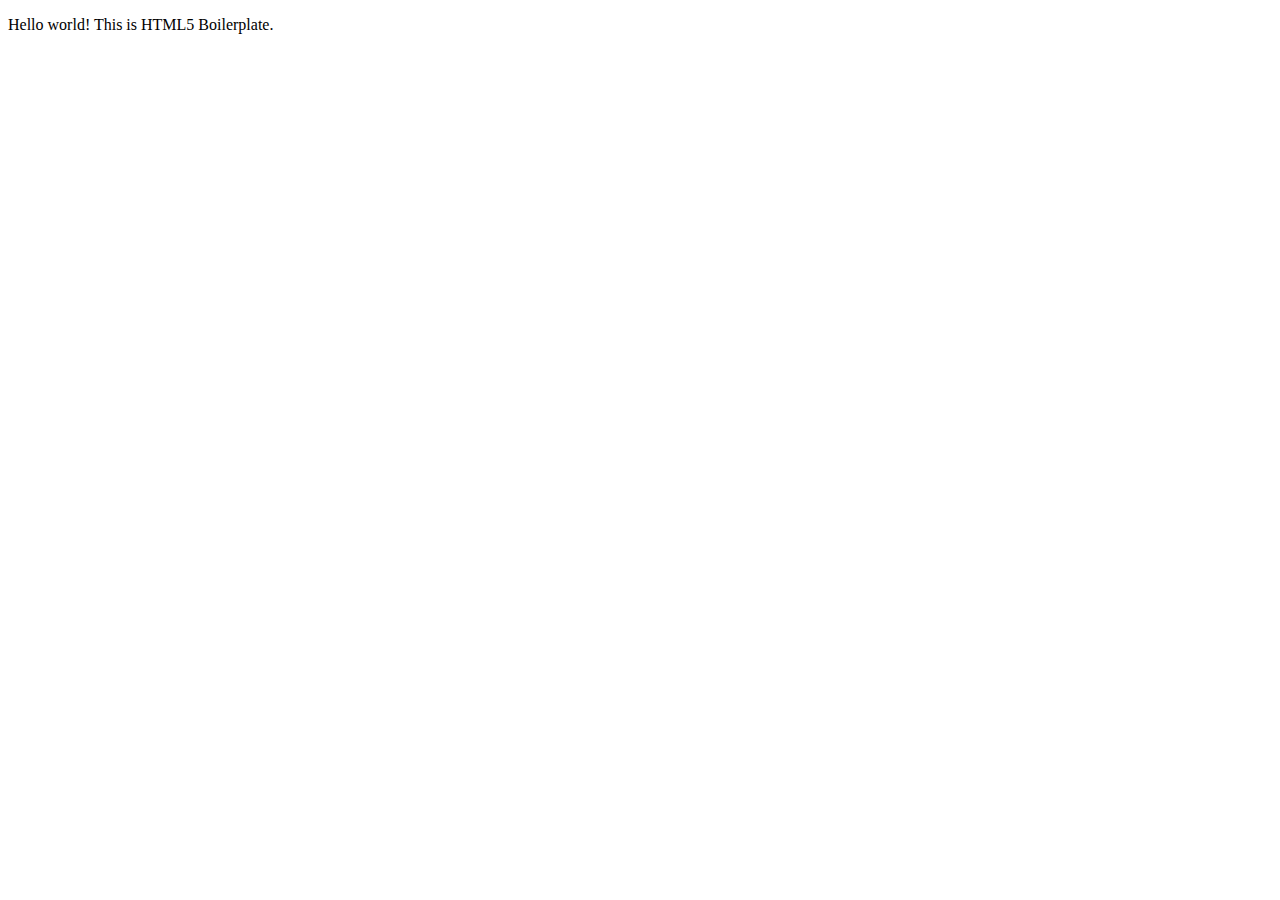
==== index.html @ 96634029 "commit" ====
<!doctype html>
<html class="no-js" lang="">
    <head>
        <meta charset="utf-8">
        <meta http-equiv="x-ua-compatible" content="ie=edge">
        <title></title>
        <meta name="description" content="">
        <meta name="viewport" content="width=device-width, initial-scale=1">

        <link rel="apple-touch-icon" href="apple-touch-icon.png">
        <!-- Place favicon.ico in the root directory -->

        <link rel="stylesheet" href="css/normalize.css">
        <link rel="stylesheet" href="css/main.css">
        <script src="js/vendor/modernizr-2.8.3.min.js"></script>
    </head>
    <body>
        <!--[if lt IE 8]>
            <p class="browserupgrade">You are using an <strong>outdated</strong> browser. Please <a href="http://browsehappy.com/">upgrade your browser</a> to improve your experience.</p>
        <![endif]-->

        <!-- Add your site or application content here -->
        <p>Hello world! This is HTML5 Boilerplate.</p>

        <script src="https://ajax.googleapis.com/ajax/libs/jquery/1.11.3/jquery.min.js"></script>
        <script>window.jQuery || document.write('<script src="js/vendor/jquery-1.11.3.min.js"><\/script>')</script>
        <script src="js/plugins.js"></script>
        <script src="js/main.js"></script>

        <!-- Google Analytics: change UA-XXXXX-X to be your site's ID. -->
        <script>
            (function(b,o,i,l,e,r){b.GoogleAnalyticsObject=l;b[l]||(b[l]=
            function(){(b[l].q=b[l].q||[]).push(arguments)});b[l].l=+new Date;
            e=o.createElement(i);r=o.getElementsByTagName(i)[0];
            e.src='https://www.google-analytics.com/analytics.js';
            r.parentNode.insertBefore(e,r)}(window,document,'script','ga'));
            ga('create','UA-XXXXX-X','auto');ga('send','pageview');
        </script>
    </body>
</html>
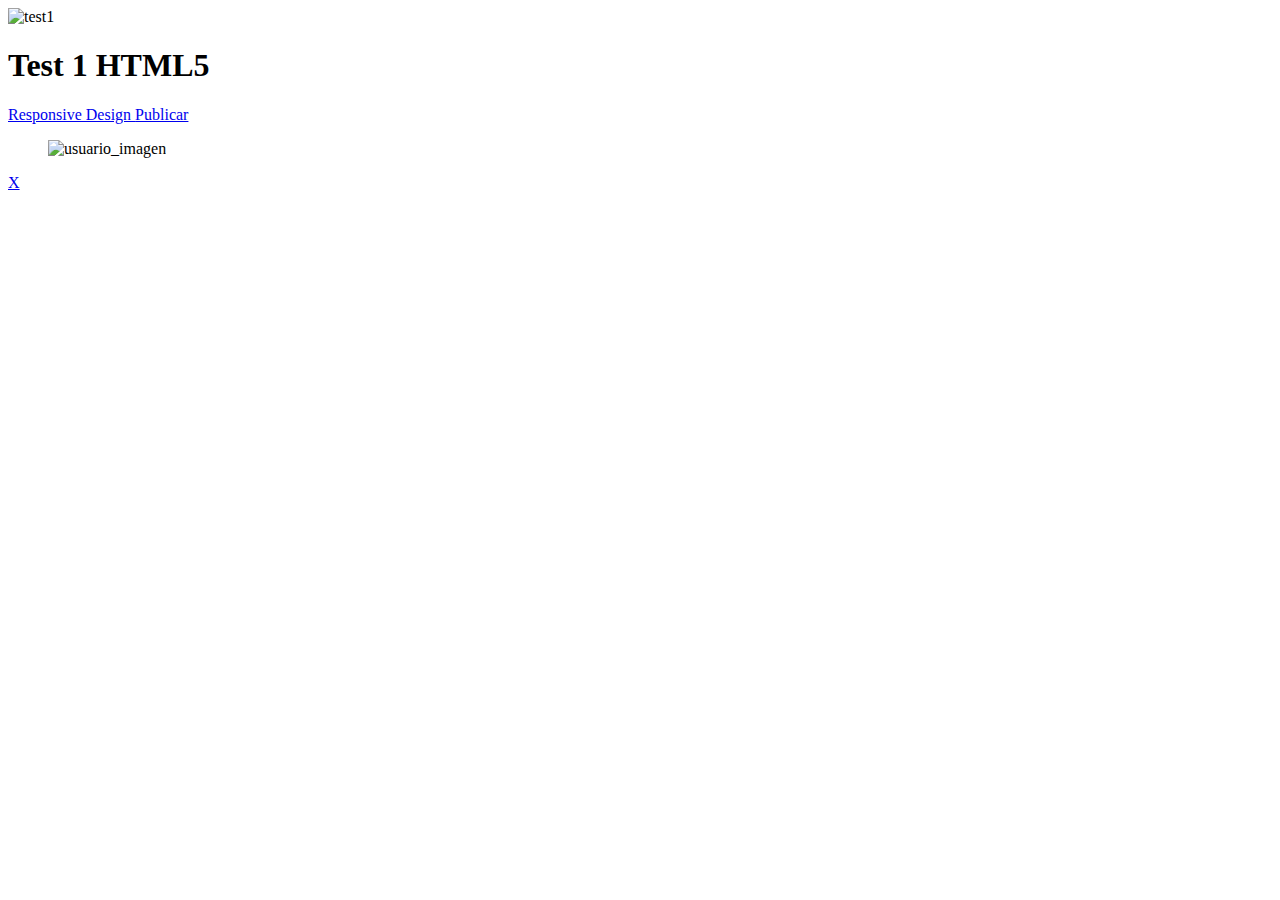
==== commit 82652006: "cuerpo test1" ====
--- a/index.html
+++ b/index.html
@@ -1,40 +1,46 @@
-<!doctype html>
-<html class="no-js" lang="">
-    <head>
-        <meta charset="utf-8">
-        <meta http-equiv="x-ua-compatible" content="ie=edge">
-        <title></title>
-        <meta name="description" content="">
-        <meta name="viewport" content="width=device-width, initial-scale=1">
-
-        <link rel="apple-touch-icon" href="apple-touch-icon.png">
-        <!-- Place favicon.ico in the root directory -->
-
-        <link rel="stylesheet" href="css/normalize.css">
-        <link rel="stylesheet" href="css/main.css">
-        <script src="js/vendor/modernizr-2.8.3.min.js"></script>
-    </head>
-    <body>
-        <!--[if lt IE 8]>
-            <p class="browserupgrade">You are using an <strong>outdated</strong> browser. Please <a href="http://browsehappy.com/">upgrade your browser</a> to improve your experience.</p>
-        <![endif]-->
-
-        <!-- Add your site or application content here -->
-        <p>Hello world! This is HTML5 Boilerplate.</p>
-
-        <script src="https://ajax.googleapis.com/ajax/libs/jquery/1.11.3/jquery.min.js"></script>
-        <script>window.jQuery || document.write('<script src="js/vendor/jquery-1.11.3.min.js"><\/script>')</script>
-        <script src="js/plugins.js"></script>
-        <script src="js/main.js"></script>
-
-        <!-- Google Analytics: change UA-XXXXX-X to be your site's ID. -->
-        <script>
-            (function(b,o,i,l,e,r){b.GoogleAnalyticsObject=l;b[l]||(b[l]=
-            function(){(b[l].q=b[l].q||[]).push(arguments)});b[l].l=+new Date;
-            e=o.createElement(i);r=o.getElementsByTagName(i)[0];
-            e.src='https://www.google-analytics.com/analytics.js';
-            r.parentNode.insertBefore(e,r)}(window,document,'script','ga'));
-            ga('create','UA-XXXXX-X','auto');ga('send','pageview');
-        </script>
-    </body>
-</html>
+<!DOCTYPE html>
+<html lang="es">
+<head>
+    <meta charset="UTF-8">
+    <title>Proyect TEST 1</title>
+    <link rel="stylesheet" type="text/css" href="./css/style1.css">
+</head>
+<body>
+    <header>
+        <div class="logo">
+            <img src="imagenes/logo.png" alt="test1">
+        </div>
+        <div class="titular">
+            <h1 class="titulo">
+                Test 1 HTML5
+            </h1>
+            <div>
+                <a href="#" class="filtro">
+                    Responsive Design
+                </a>
+                <a href="#" class="publicar">
+                    Publicar
+                </a>
+            </div>
+        </div>
+        <div class="usuario">
+            <figure class="avatar">
+                <img src="imagenes/avatar.jpg" alt="usuario_imagen">
+            </figure>
+            <a href="#" class="flechita">
+                X
+            </a>
+        </div>
+    </header>
+    <nav>
+        
+    </nav>
+    <section>
+        
+    </section>
+    <footer>
+        
+    </footer>
+    
+</body>
+</html>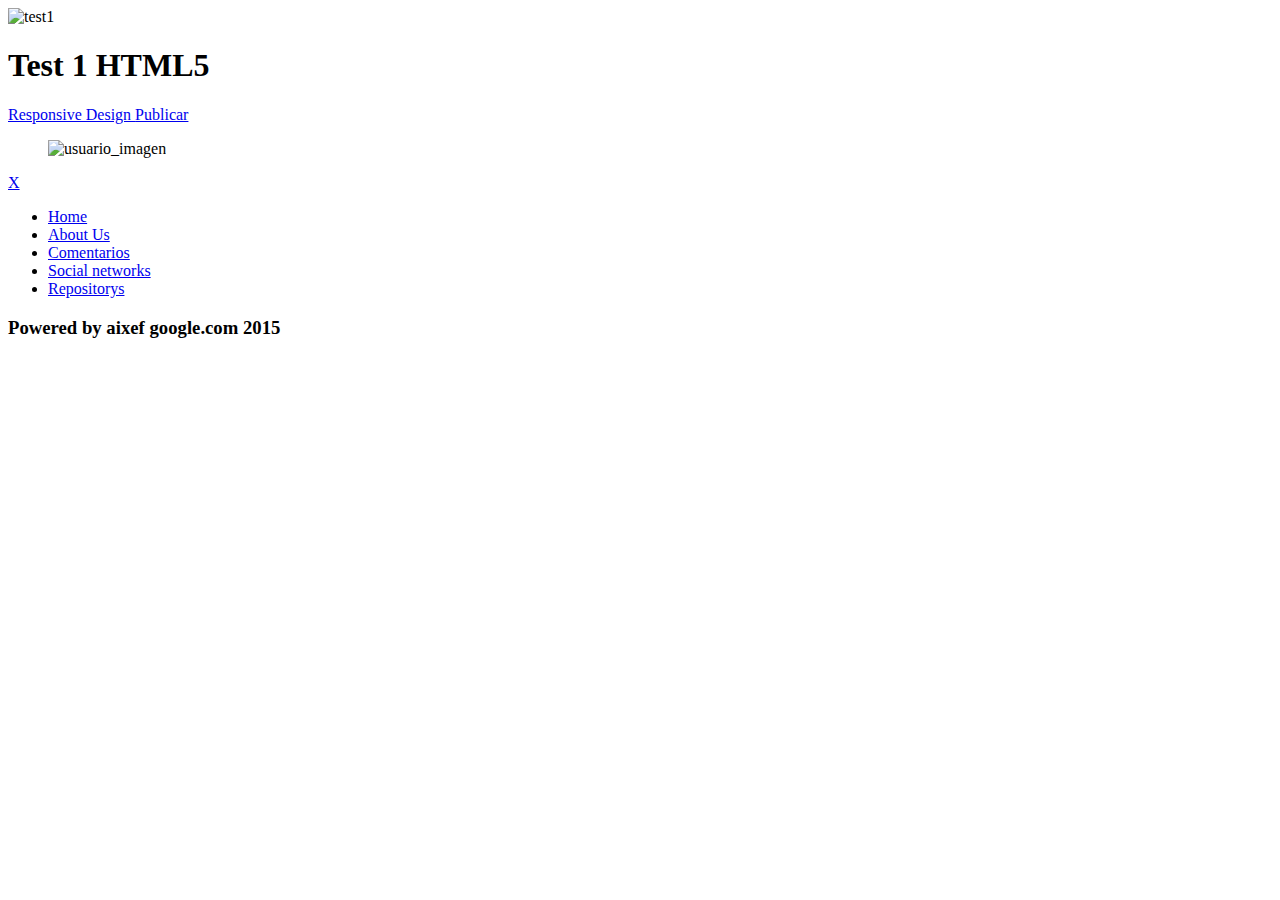
==== commit e749d576: "55" ====
--- a/index.html
+++ b/index.html
@@ -33,13 +33,24 @@
         </div>
     </header>
     <nav>
-        
+        <ul class="menu">
+            <li><a href="#">Home</a></li>
+            <li><a href="#">About Us</a></li>
+            <li><a href="#">Comentarios</a></li>
+            <li><a href="#">Social networks</a></li>
+            <li><a href="#">Repositorys</a></li>
+        </ul>
     </nav>
     <section>
         
     </section>
     <footer>
-        
+        <h3>
+            <strong> Powered by aixef</strong>
+            <span class="pie">
+                google.com 2015
+            </span>
+        </h3>
     </footer>
     
 </body>
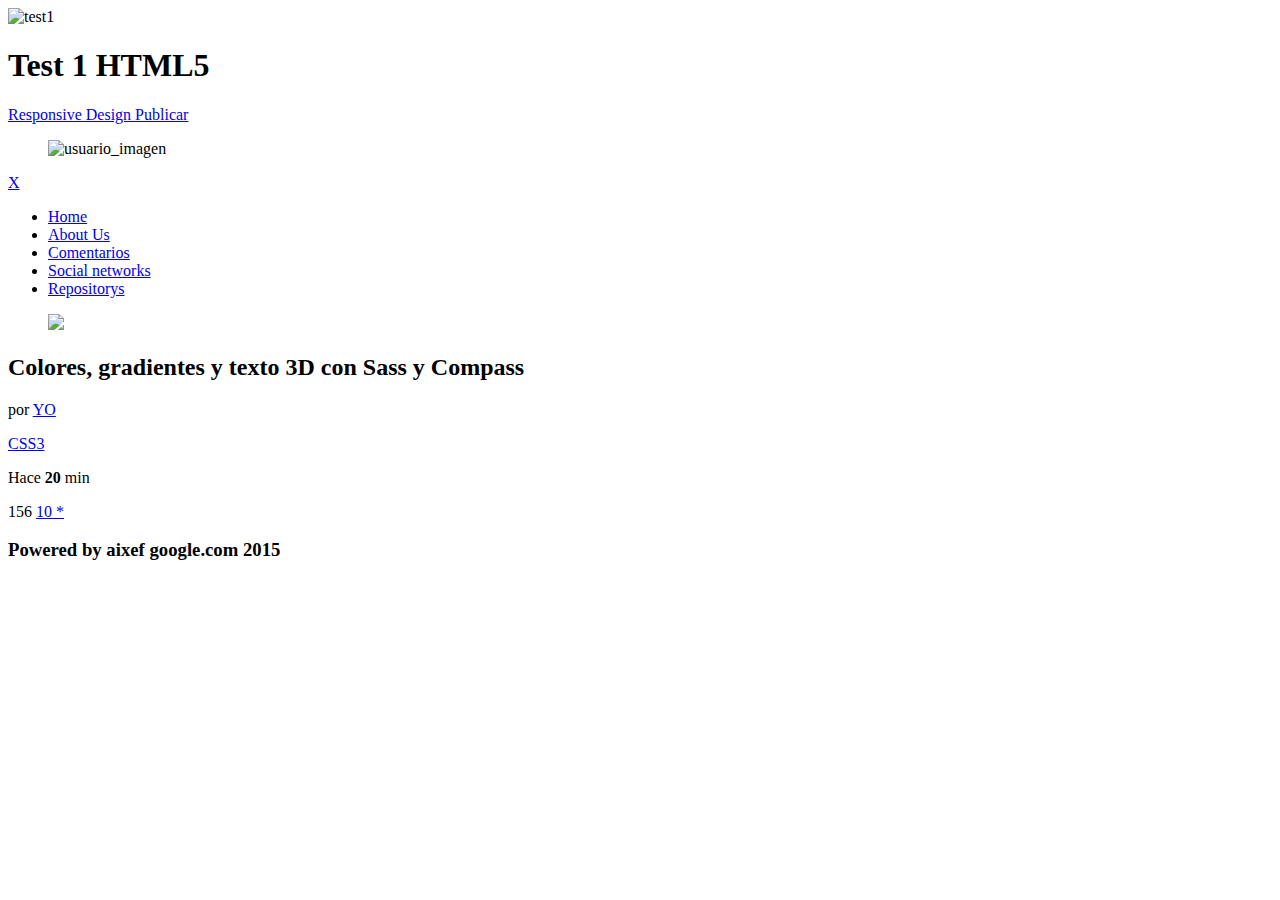
==== commit 89d9b855: "Estructura semantica basica" ====
--- a/index.html
+++ b/index.html
@@ -41,7 +41,35 @@
             <li><a href="#">Repositorys</a></li>
         </ul>
     </nav>
-    <section>
+    <section class="posts">
+        <artitle class="post">
+            <div class="detalles">
+                <figure class="imagen">
+                    <img src="imagenes/foto.png">
+                </figure>
+                <div class="detalles">
+                    <h2 class="titulo">
+                        Colores, gradientes y texto 3D con Sass y Compass
+                    </h2>
+                    <p class="autor">
+                        por <a href="#">YO</a>
+                    </p>
+                    <a href="#" class="tag">CSS3</a>
+                    <p class="fecha"> Hace <strong>20</strong> min</p>
+                </div>
+            </div>
+            <div class="acciones">
+                <div class="votos">
+                    <a href="#" class="up"></a>
+                    <span class="total">156</span>
+                    <a href="#" class="comentarios">
+                        10
+                    </a>
+                    <a href="#" class="estrelita">*</a>
+                </div>
+                 
+            </div>
+        </artitle>
         
     </section>
     <footer>
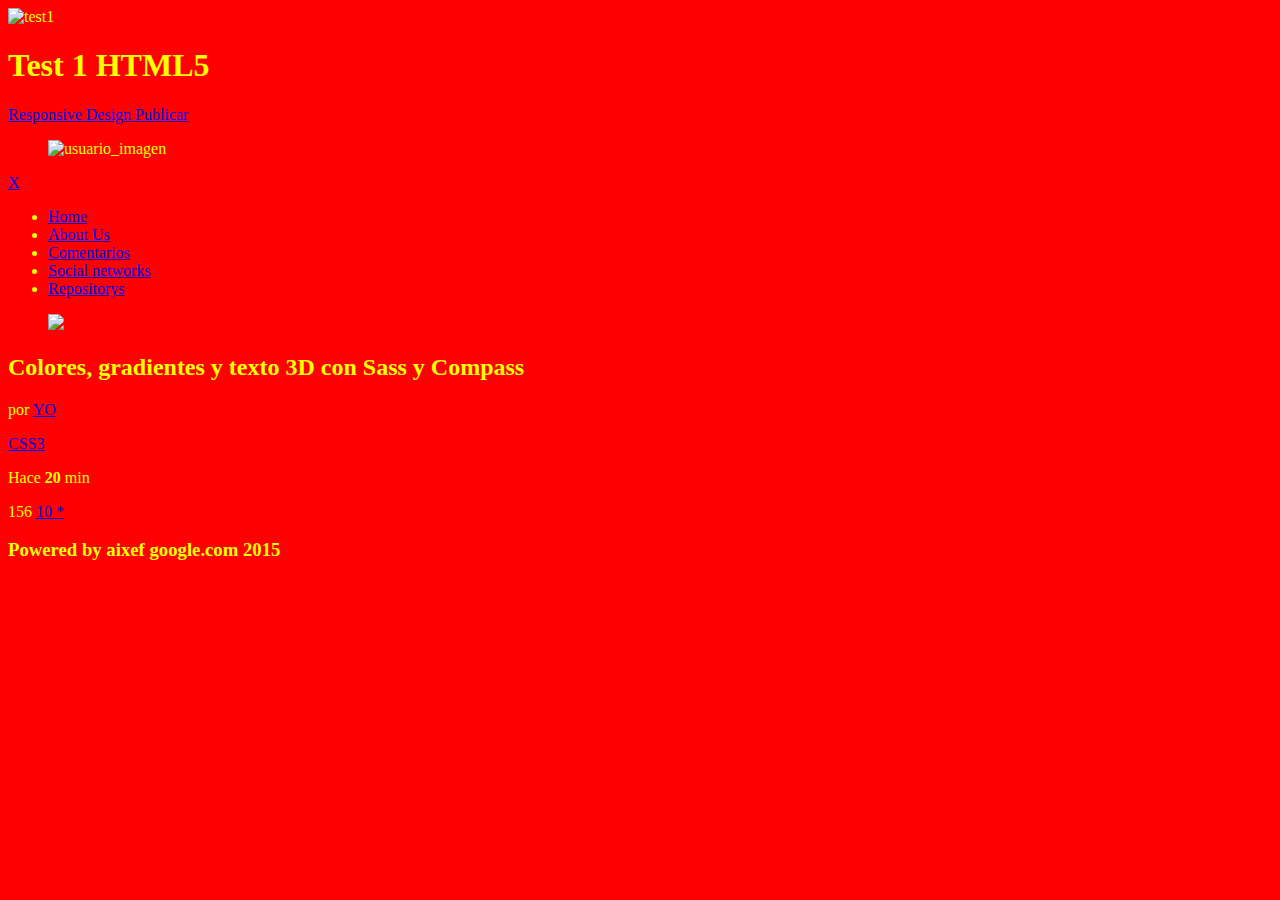
==== commit af250d37: "STYLUS" ====
--- a/index.html
+++ b/index.html
@@ -3,7 +3,7 @@
 <head>
     <meta charset="UTF-8">
     <title>Proyect TEST 1</title>
-    <link rel="stylesheet" type="text/css" href="./css/style1.css">
+    <link rel="stylesheet" type="text/css" href="./css/proyect.css">
 </head>
 <body>
     <header>
--- a/css/proyect.css
+++ b/css/proyect.css
@@ -0,0 +1,4 @@
+body {
+  background: #f00;
+  color: #ff0;
+}
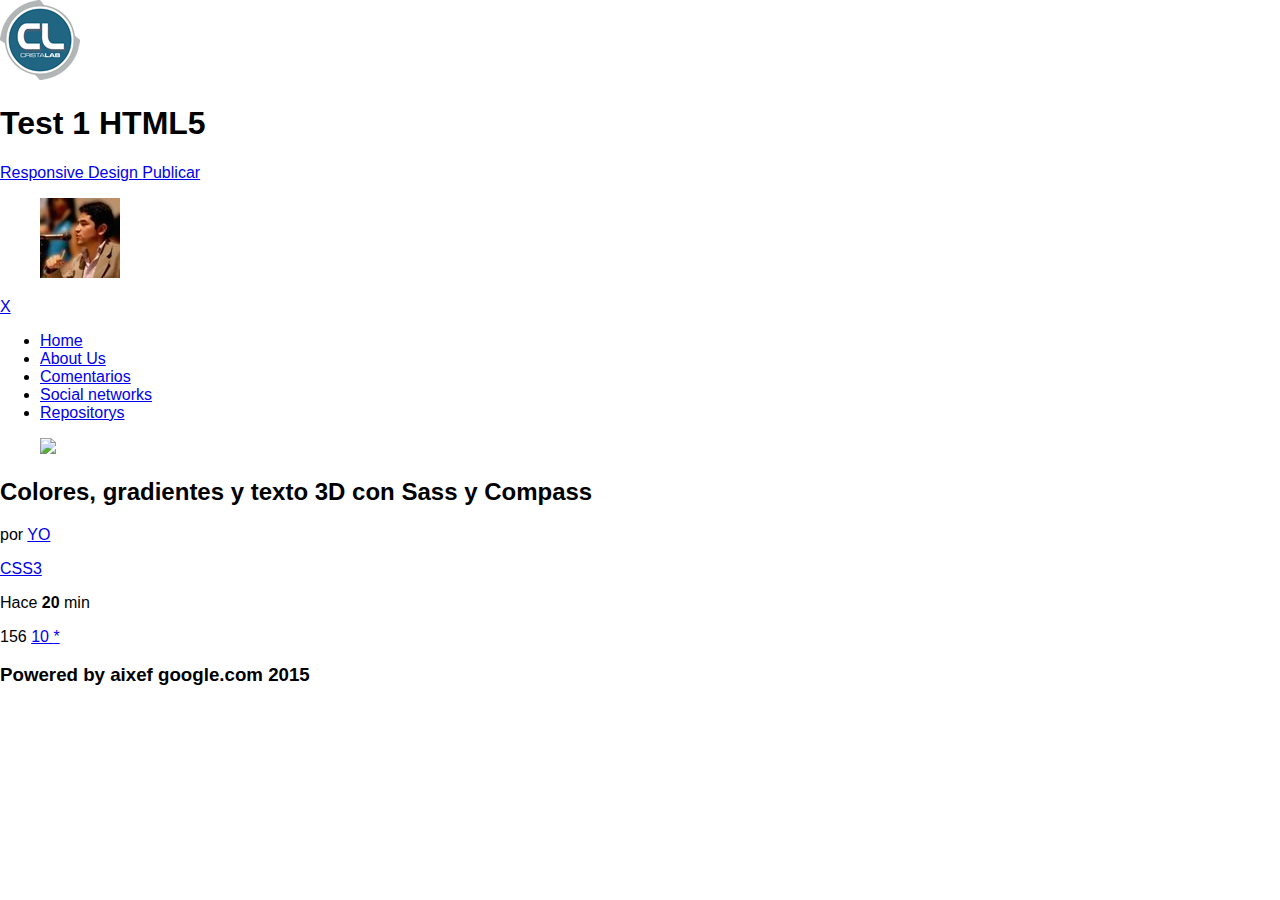
==== commit 0cc6c4d1: "diseño inicial" ====
--- a/index.html
+++ b/index.html
@@ -3,7 +3,8 @@
 <head>
     <meta charset="UTF-8">
     <title>Proyect TEST 1</title>
-    <link rel="stylesheet" type="text/css" href="./css/proyect.css">
+    <link rel="stylesheet" type="text/css" href="./css/normalize.css">
+    <link rel="stylesheet" type="text/css" href="./css/Proyect.css">
 </head>
 <body>
     <header>
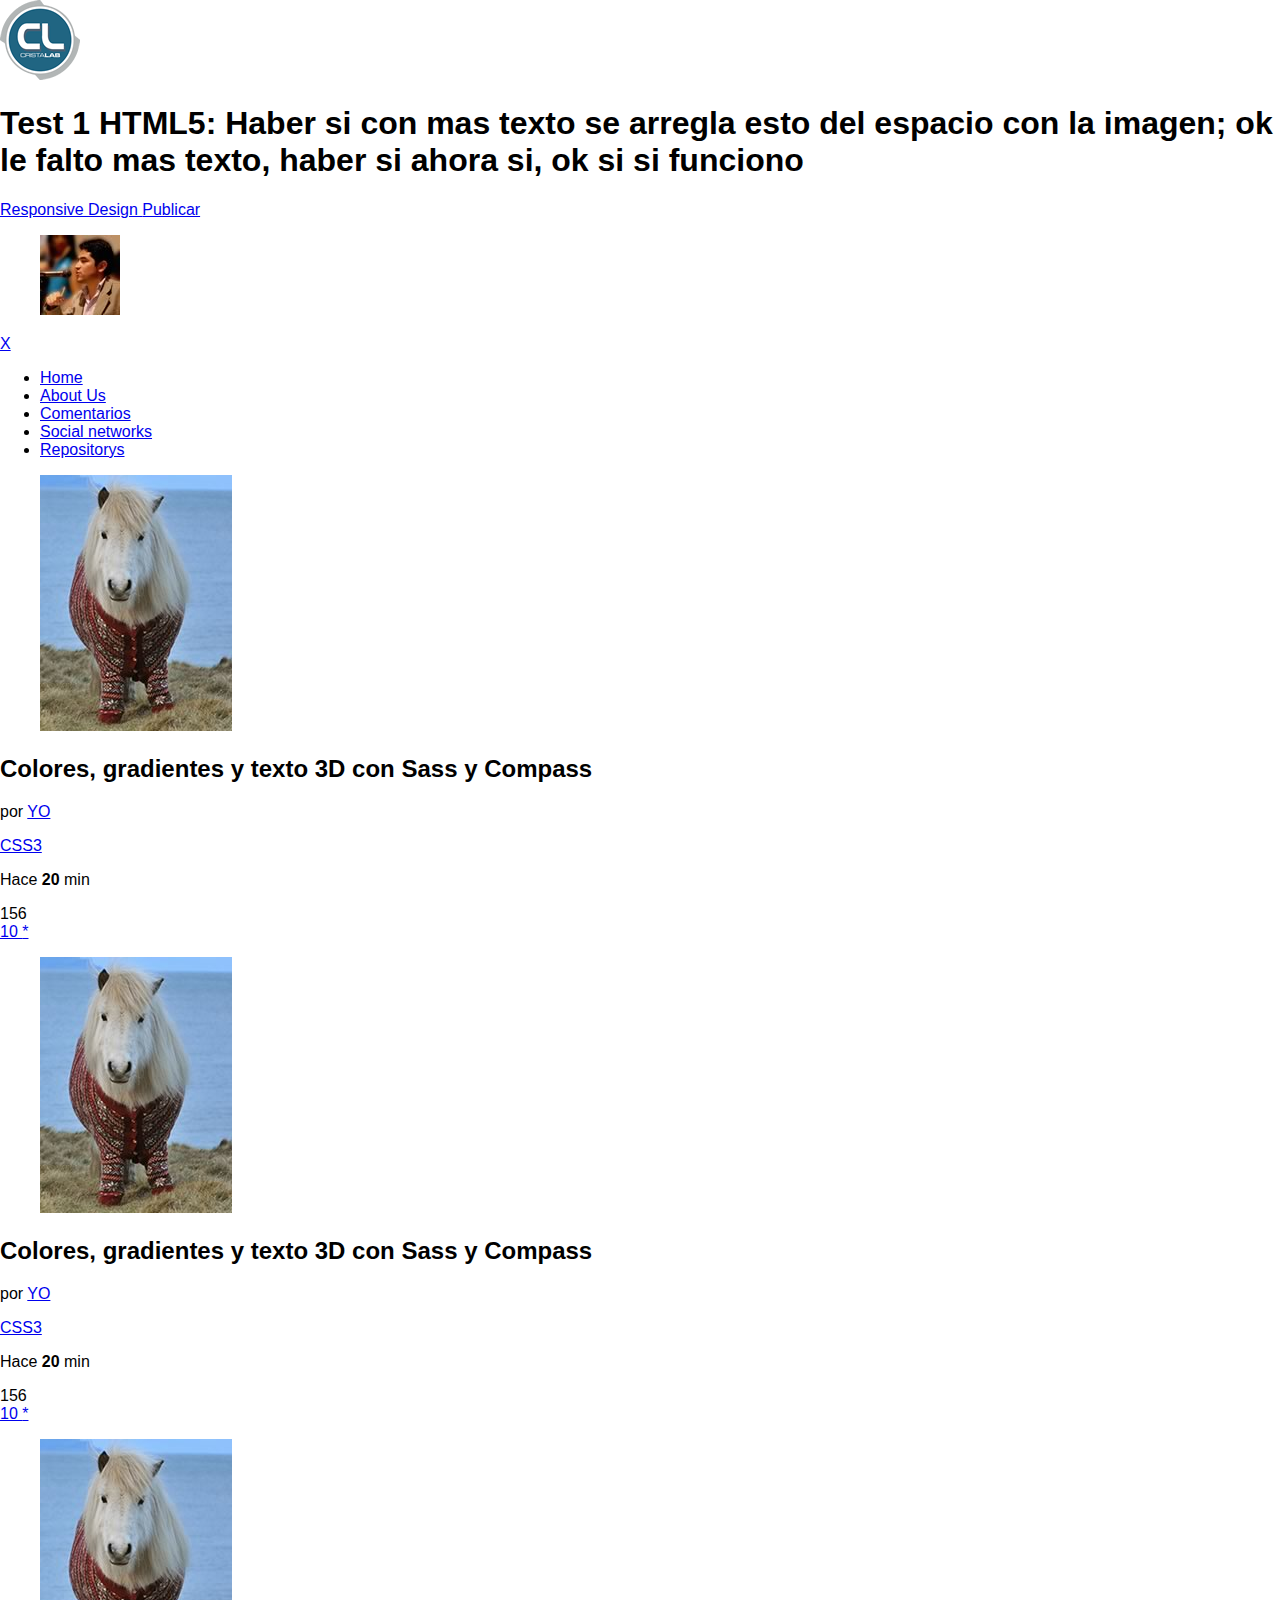
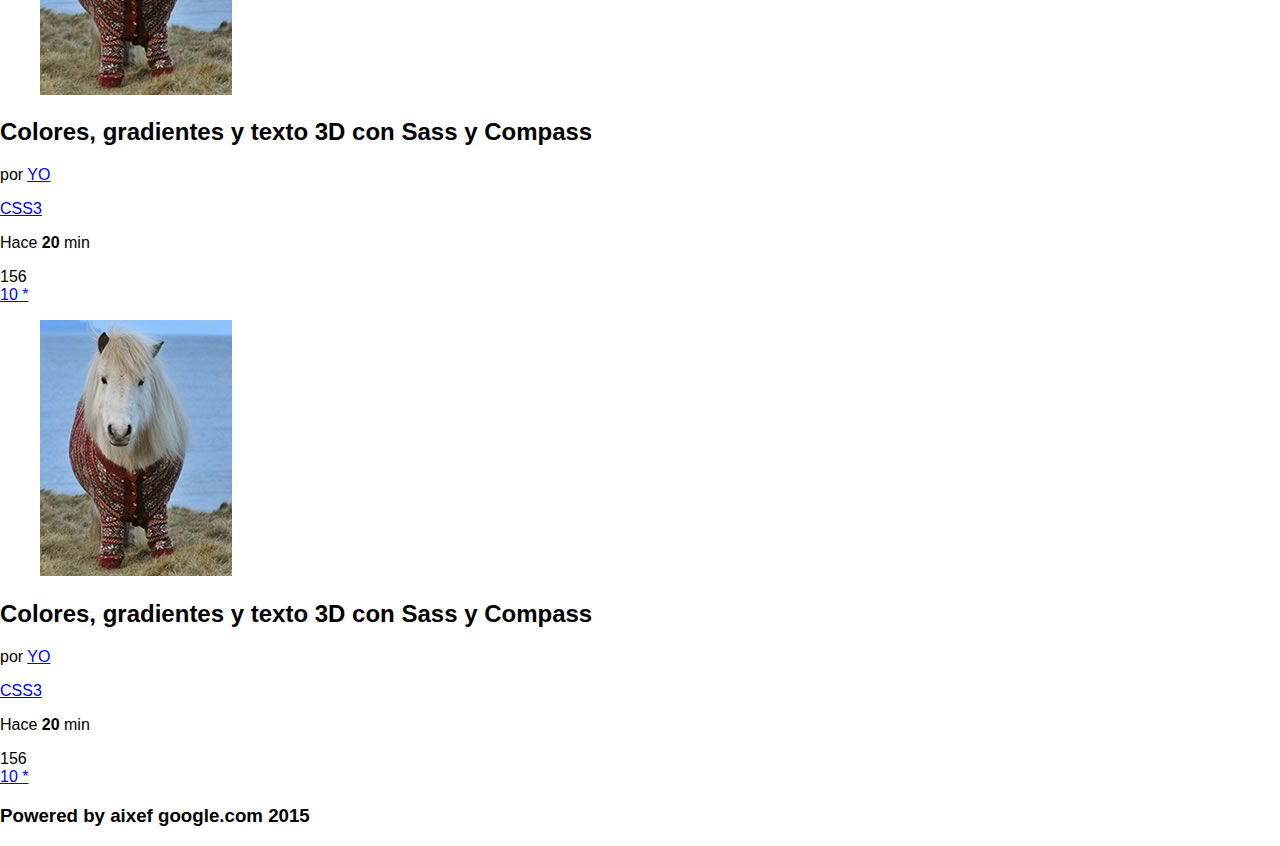
==== commit ff5df962: "clase2" ====
--- a/index.html
+++ b/index.html
@@ -1,7 +1,9 @@
 <!DOCTYPE html>
 <html lang="es">
 <head>
-    <meta charset="UTF-8">
+    <meta charset="UTF-8"/>
+    <meta name="viewport"
+        content="width=device-width, initial-scale=1, maximun-scale=1"/>
     <title>Proyect TEST 1</title>
     <link rel="stylesheet" type="text/css" href="./css/normalize.css">
     <link rel="stylesheet" type="text/css" href="./css/Proyect.css">
@@ -13,7 +15,7 @@
         </div>
         <div class="titular">
             <h1 class="titulo">
-                Test 1 HTML5
+                Test 1 HTML5: Haber si con mas texto se arregla esto del espacio con la imagen; ok le falto mas texto, haber si ahora si, ok si si funciono
             </h1>
             <div>
                 <a href="#" class="filtro">
@@ -43,12 +45,12 @@
         </ul>
     </nav>
     <section class="posts">
-        <artitle class="post">
+        <article class="post">
             <div class="detalles">
                 <figure class="imagen">
-                    <img src="imagenes/foto.png">
+                    <img src="imagenes/foto.jpg">
                 </figure>
-                <div class="detalles">
+                <div class="detalles1">
                     <h2 class="titulo">
                         Colores, gradientes y texto 3D con Sass y Compass
                     </h2>
@@ -63,14 +65,110 @@
                 <div class="votos">
                     <a href="#" class="up"></a>
                     <span class="total">156</span>
+                    <a href="#" class="down"></a>
+                </div>
+                <div class="coments">
                     <a href="#" class="comentarios">
                         10
                     </a>
-                    <a href="#" class="estrelita">*</a>
+                    <a href="#" class="estrellita">*</a>
                 </div>
                  
             </div>
-        </artitle>
+        </article>
+
+        <article class="post">
+            <div class="detalles">
+                <figure class="imagen">
+                    <img src="imagenes/foto.jpg">
+                </figure>
+                <div class="detalles1">
+                    <h2 class="titulo">
+                        Colores, gradientes y texto 3D con Sass y Compass
+                    </h2>
+                    <p class="autor">
+                        por <a href="#">YO</a>
+                    </p>
+                    <a href="#" class="tag">CSS3</a>
+                    <p class="fecha"> Hace <strong>20</strong> min</p>
+                </div>
+            </div>
+            <div class="acciones">
+                <div class="votos">
+                    <a href="#" class="up"></a>
+                    <span class="total">156</span>
+                    <a href="#" class="down"></a>
+                </div>
+                <div class="coments">
+                    <a href="#" class="comentarios">
+                        10
+                    </a>
+                    <a href="#" class="estrellita">*</a>
+                </div>
+                 
+            </div>
+        </article>
+           <article class="post">
+            <div class="detalles">
+                <figure class="imagen">
+                    <img src="imagenes/foto.jpg">
+                </figure>
+                <div class="detalles1">
+                    <h2 class="titulo">
+                        Colores, gradientes y texto 3D con Sass y Compass
+                    </h2>
+                    <p class="autor">
+                        por <a href="#">YO</a>
+                    </p>
+                    <a href="#" class="tag">CSS3</a>
+                    <p class="fecha"> Hace <strong>20</strong> min</p>
+                </div>
+            </div>
+            <div class="acciones">
+                <div class="votos">
+                    <a href="#" class="up"></a>
+                    <span class="total">156</span>
+                    <a href="#" class="down"></a>
+                </div>
+                <div class="coments">
+                    <a href="#" class="comentarios">
+                        10
+                    </a>
+                    <a href="#" class="estrellita">*</a>
+                </div>
+                 
+            </div>
+        </article>   <article class="post">
+            <div class="detalles">
+                <figure class="imagen">
+                    <img src="imagenes/foto.jpg">
+                </figure>
+                <div class="detalles1">
+                    <h2 class="titulo">
+                        Colores, gradientes y texto 3D con Sass y Compass
+                    </h2>
+                    <p class="autor">
+                        por <a href="#">YO</a>
+                    </p>
+                    <a href="#" class="tag">CSS3</a>
+                    <p class="fecha"> Hace <strong>20</strong> min</p>
+                </div>
+            </div>
+            <div class="acciones">
+                <div class="votos">
+                    <a href="#" class="up"></a>
+                    <span class="total">156</span>
+                    <a href="#" class="down"></a>
+                </div>
+                <div class="coments">
+                    <a href="#" class="comentarios">
+                        10
+                    </a>
+                    <a href="#" class="estrellita">*</a>
+                </div>
+                 
+            </div>
+        </article>
         
     </section>
     <footer>
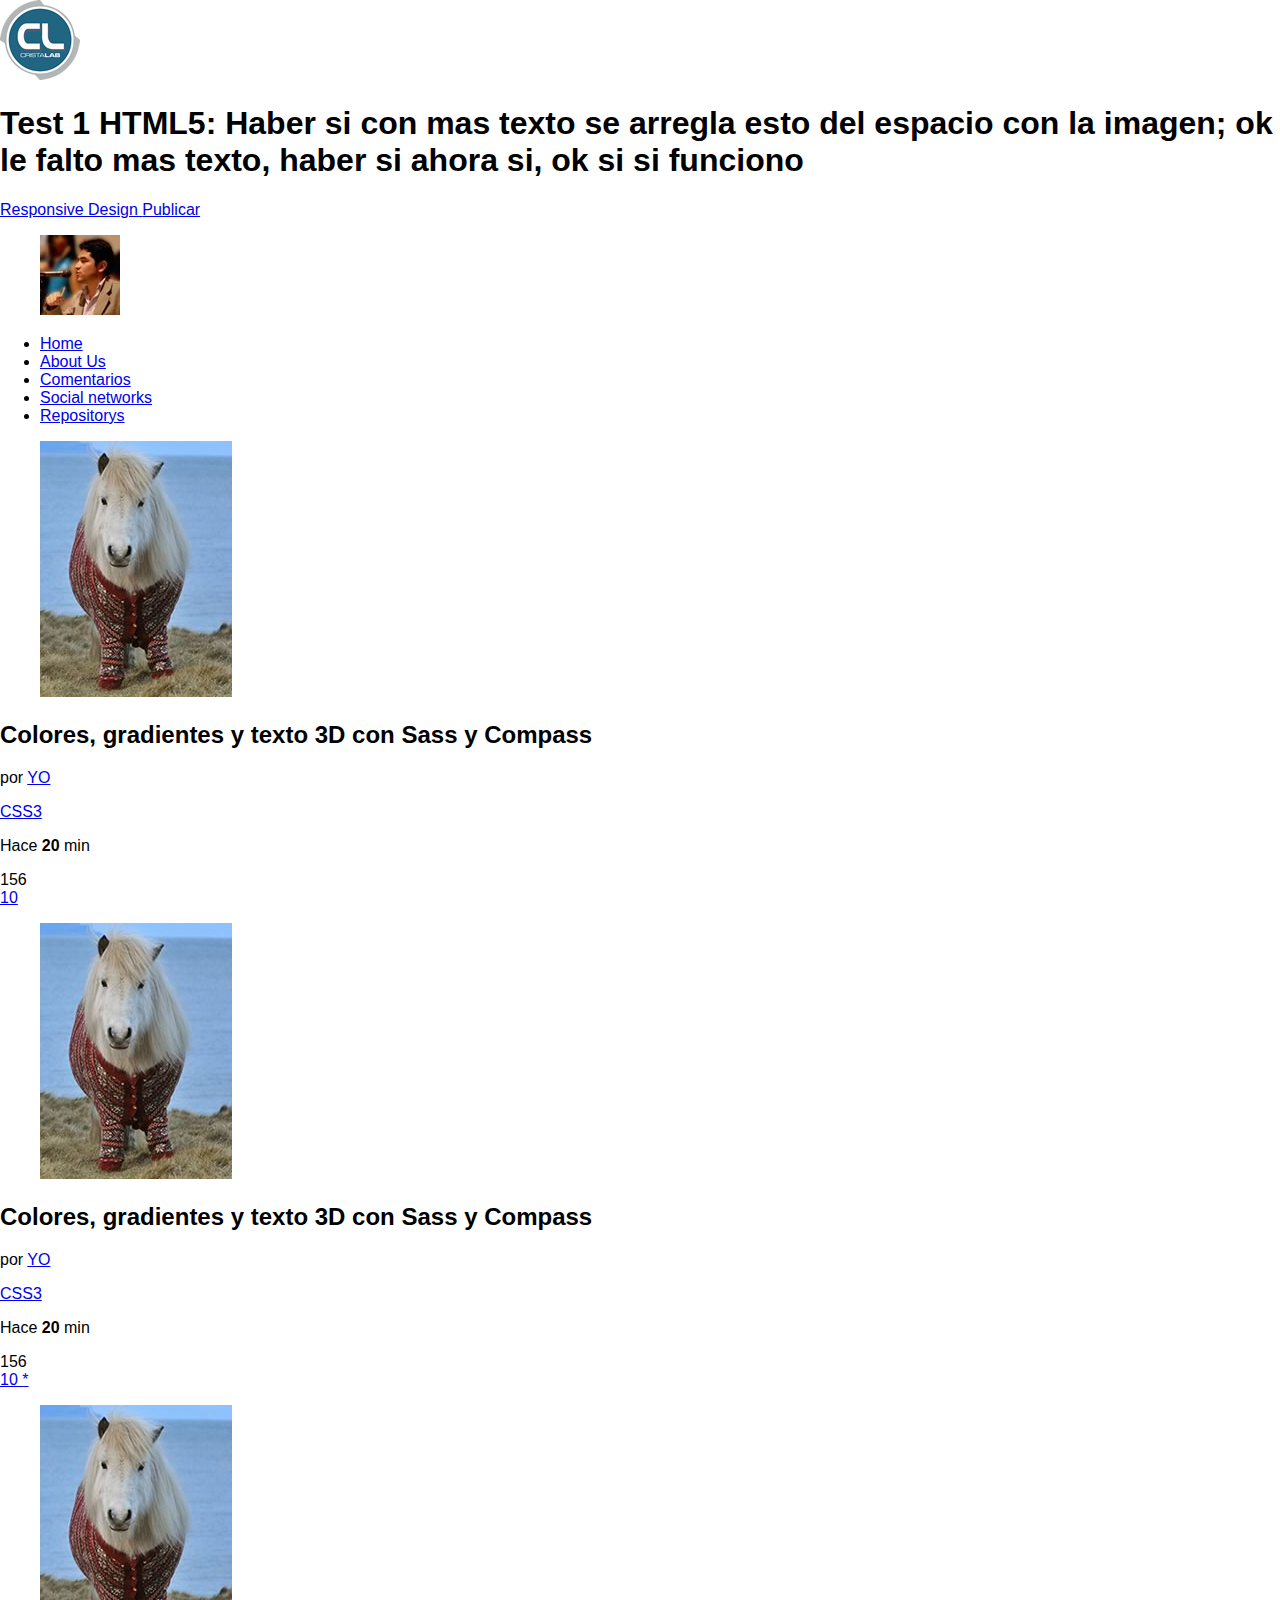
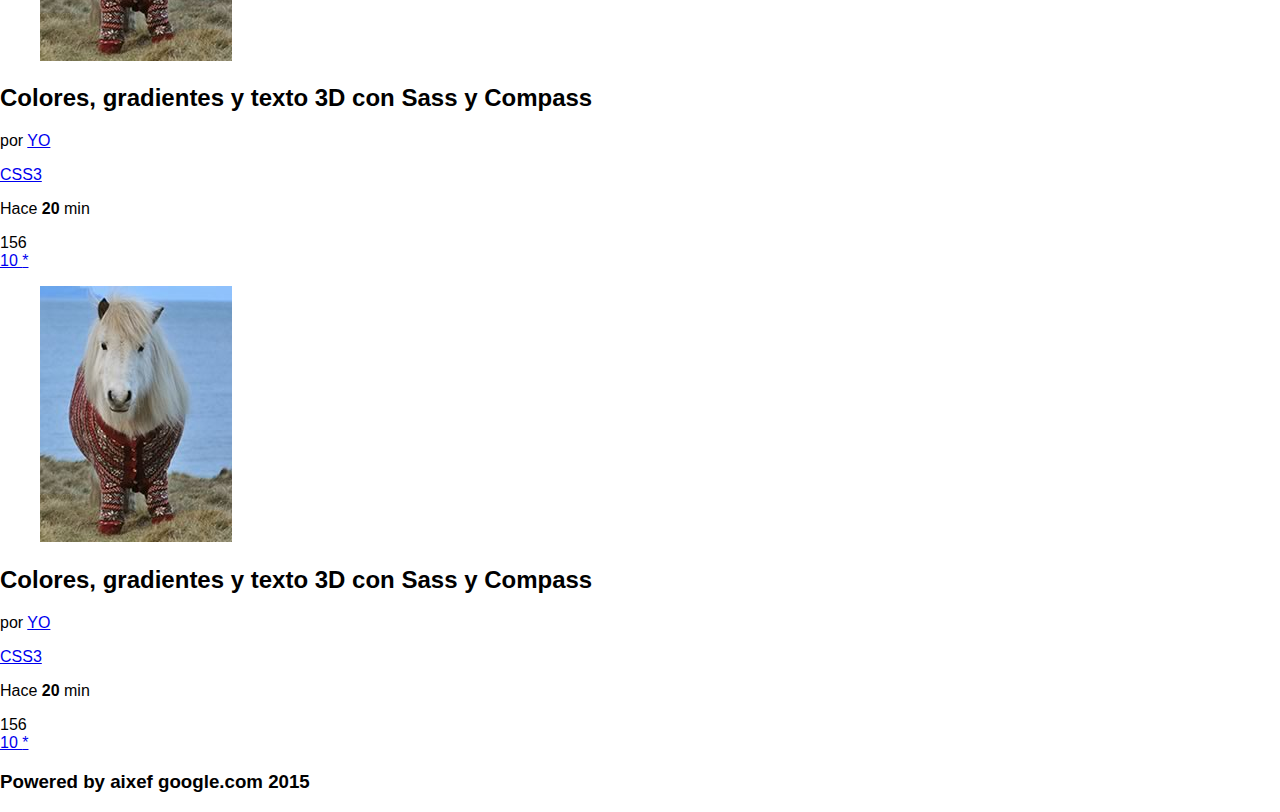
==== commit d15cca8f: "no se" ====
--- a/index.html
+++ b/index.html
@@ -31,7 +31,7 @@
                 <img src="imagenes/avatar.jpg" alt="usuario_imagen">
             </figure>
             <a href="#" class="flechita">
-                X
+                
             </a>
         </div>
     </header>
@@ -71,7 +71,7 @@
                     <a href="#" class="comentarios">
                         10
                     </a>
-                    <a href="#" class="estrellita">*</a>
+                    <a href="#" class="estrellita"></a>
                 </div>
                  
             </div>
